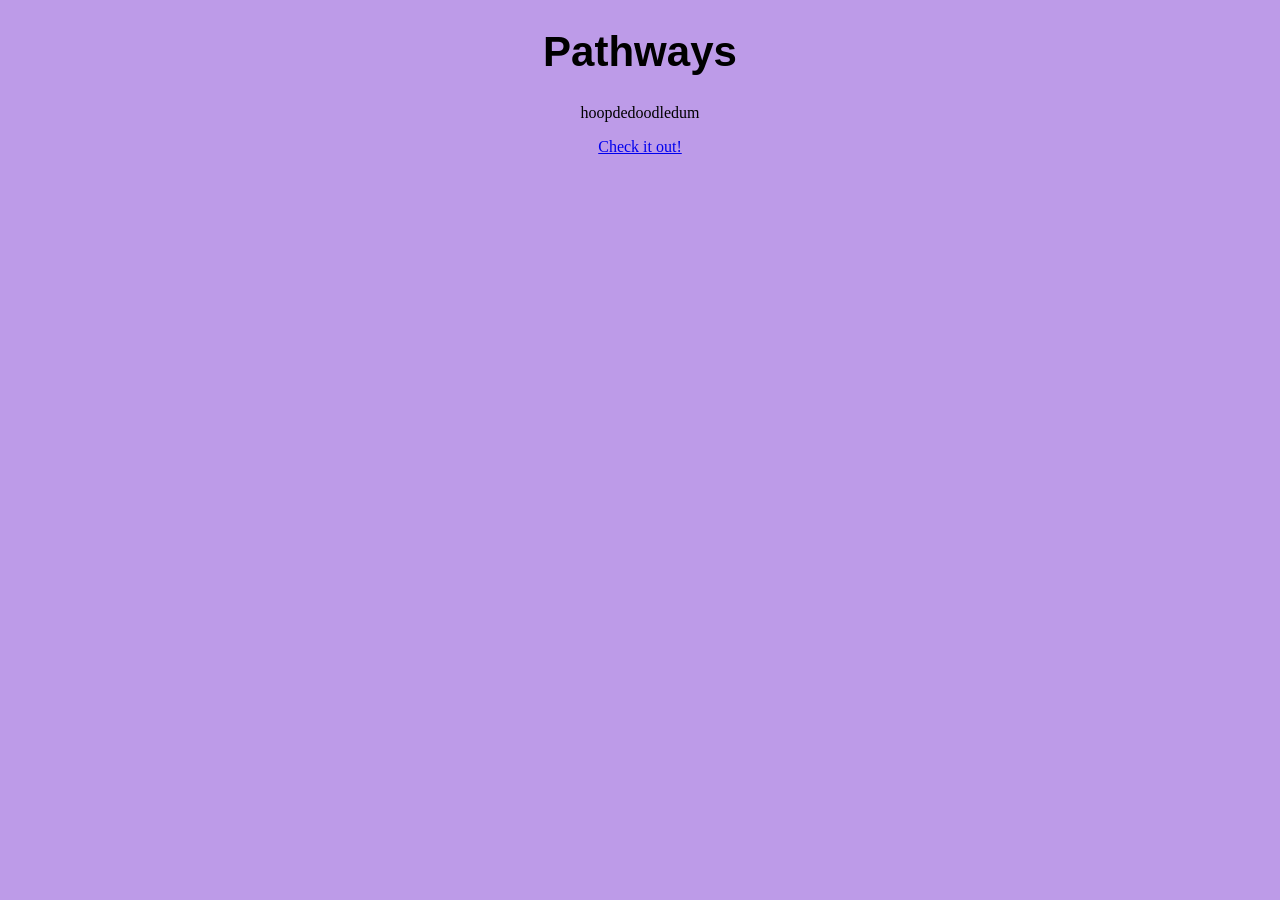
==== index.html @ 9a0362c1 "first pages" ====
<!DOCTYPE html>
<html>
<head>
<title>Pathways</title>
<link rel="stylesheet" href="styles/styles.css">
</head>
<body>

<h1 class="animated-rainbow-text">Pathways</h1>
<p>hoopdedoodledum</p>	
	<a href="pages/doors1.html">Check it out!</a>
	<p></p>

</body>
</html>
---- styles/styles.css ----
h1, h2, p{
	text-align: center;
}

body {
	text-align: center;
	background-color: #bd9be8;
	color: black;
	height: 100%;
}

img {
	width: 100%;
	text-align: center;
}

li:before { 
  content: '✧ '; 
  color: #3e9e69;
  }

.image-swap .img-hover {
    display: none;
}

.image-swap:hover .img-default {
    display: none;
}

.image-swap:hover .img-hover {
    display: block; 
}

.animated-rainbow-text {
    font-size: 42px;
    font-family: Arial Black, Gadget, sans-serif;
    animation: rainbow-color-change 7s linear infinite alternate;
}
@keyframes rainbow-color-change {
    0%, 100% { color: #fa52db; } 
    14% { color: #fa5269; } 
    28% { color: #fae652; } 
    42% { color: #82fa52; }
    56% { color: #52faf7; } 
    70% { color: #7177f5; } 
    84% { color: #9653ed; } 
}

.side-by-side {
  display: flex; /* Aligns child elements in a row */
  justify-content: center; /* Centers the images horizontally (optional) */
  gap: 10px; /* Adds space between images (optional, modern approach) */
}
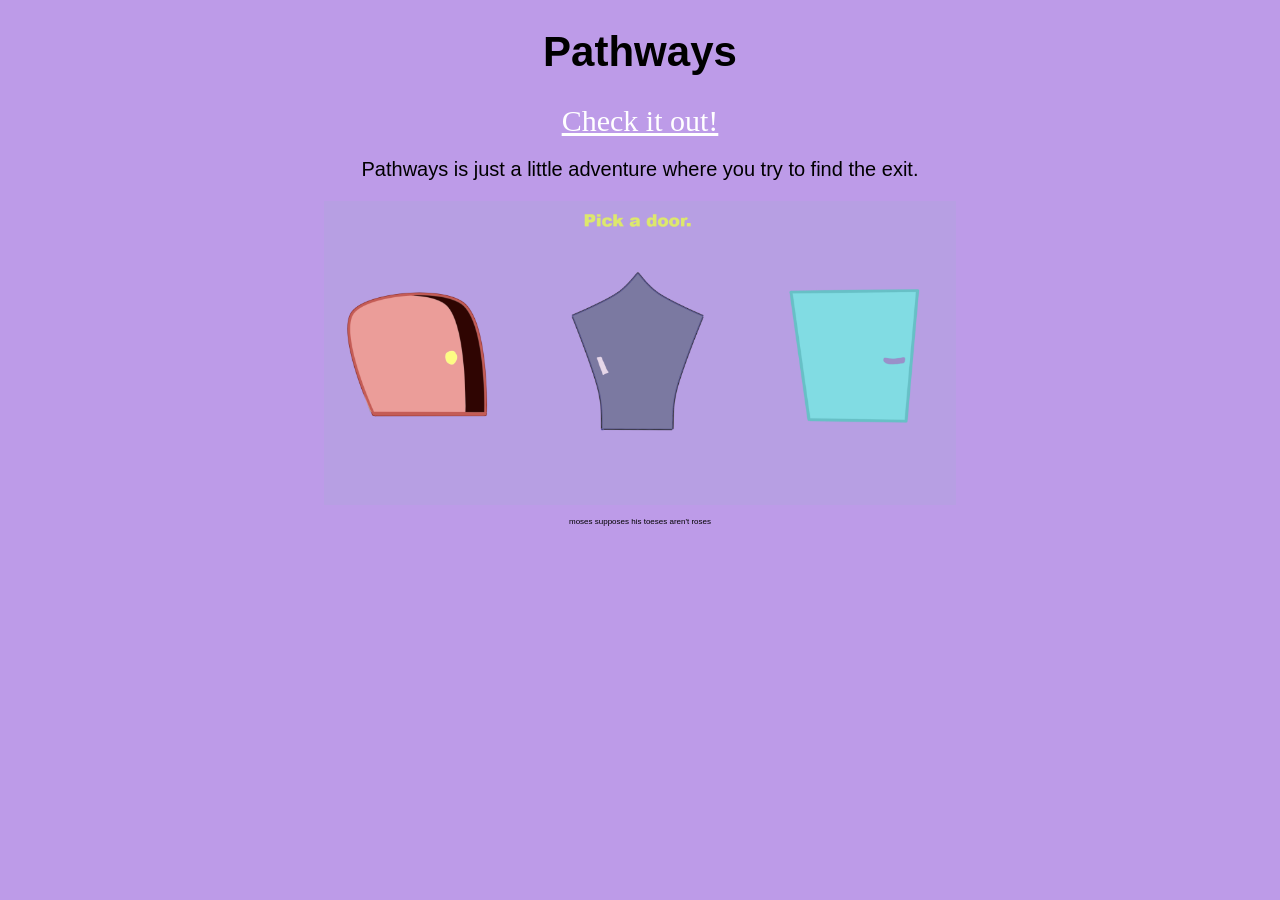
==== commit 2faa00ad: "fin" ====
--- a/index.html
+++ b/index.html
@@ -6,9 +6,11 @@
 </head>
 <body>
 
-<h1 class="animated-rainbow-text">Pathways</h1>
-<p>hoopdedoodledum</p>	
+	<h1 class="animated-rainbow-text">Pathways</h1>
 	<a href="pages/doors1.html">Check it out!</a>
+	<p>Pathways is just a little adventure where you try to find the exit.</p>	
+	<img src="files/screenshot.png" alt="screenshot of first screen" style="width:50%">
+	<p style="font-size: 8px">moses supposes his toeses aren't roses</p>
 	<p></p>
 
 </body>
--- a/styles/styles.css
+++ b/styles/styles.css
@@ -1,7 +1,19 @@
-h1, h2, p{
-	text-align: center;
+p{
+	 font-size: 20px;
+	 font-family: 'Arial';
 }
 
+a:link {
+	font-size: 30px;
+	font-family: Arial Black;
+	color: white;
+}
+a:hover {
+	font-size:33px;
+} 
+a:visited {
+	color: white;
+}
 body {
 	text-align: center;
 	background-color: #bd9be8;
